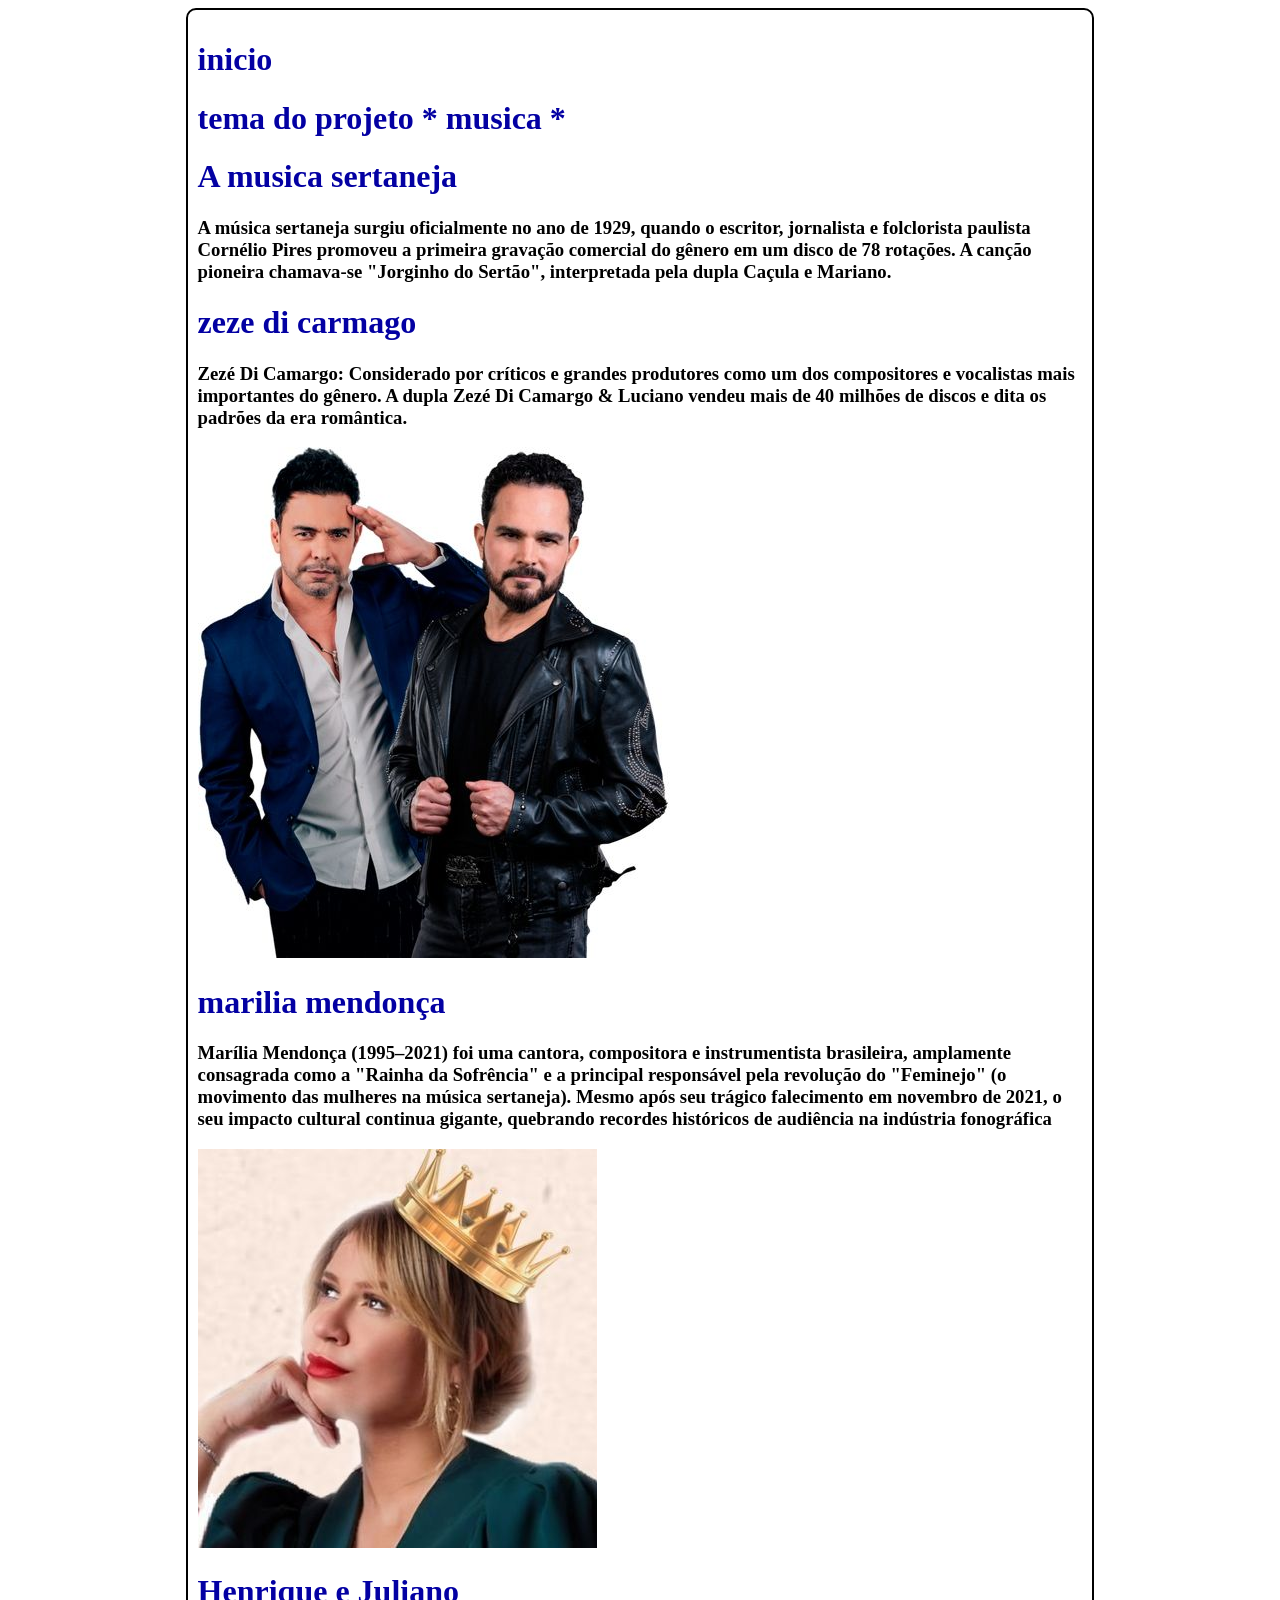
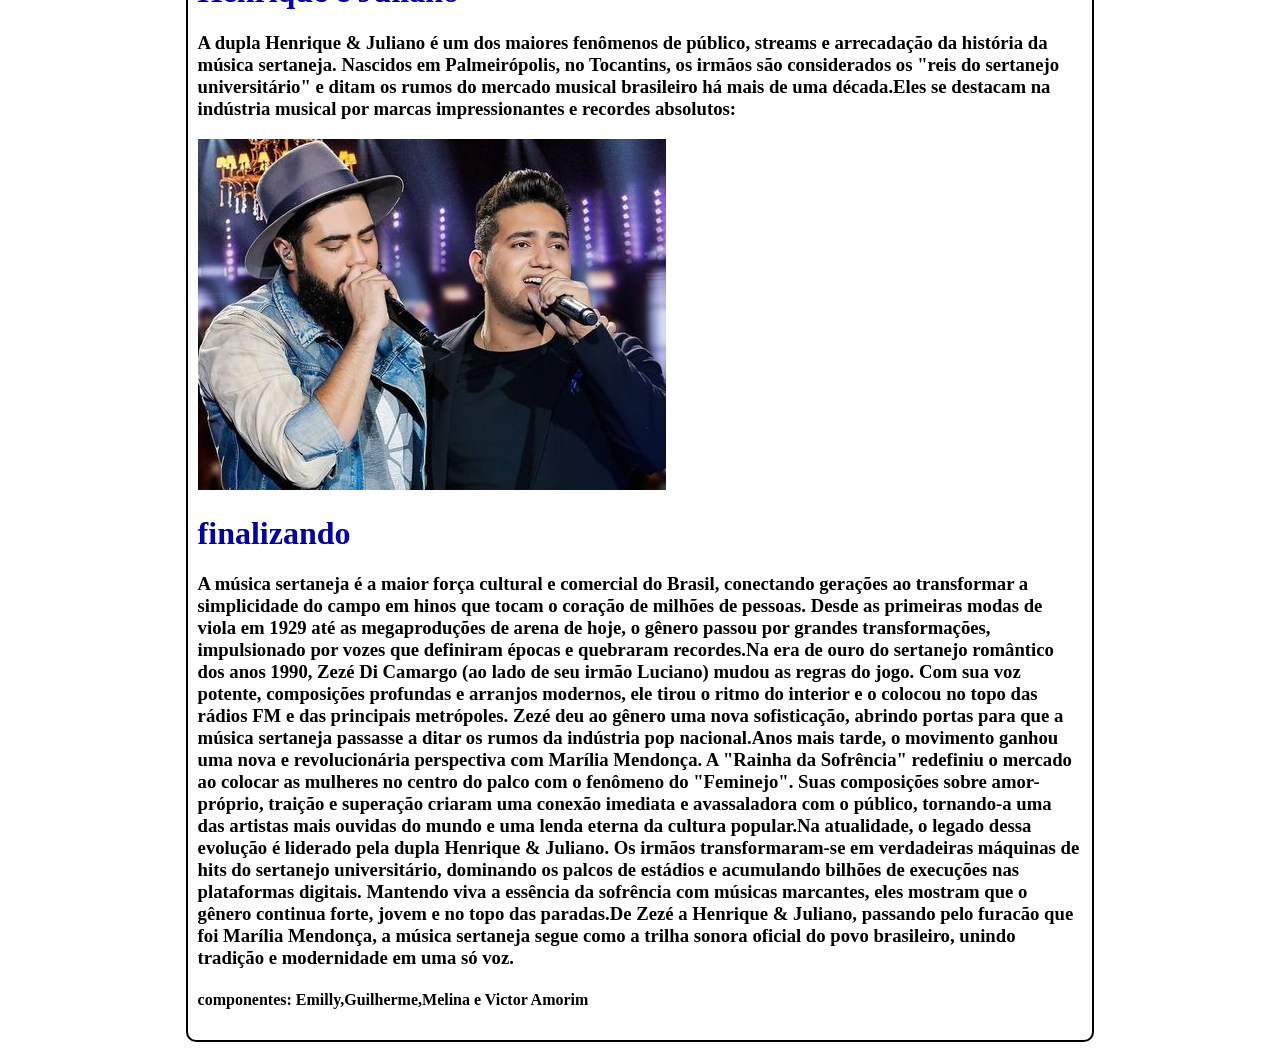
==== projeto novo/index.html @ 181c62ab "criaçao do projeto" ====
<!DOCTYPE html>
<html lang="en">
<head>
    <meta charset="UTF-8">
    <meta name="viewport" content="width=device-width, initial-scale=1.0">
    <title>Document</title>
    <link rel="stylesheet" href="style/style.css">
</head>
<body>
    <main>
<h1>inicio</h1>
 <h1>tema do projeto 
       * musica *
 </h1> 
   <h1>A musica sertaneja </h1>
   <h3>A música sertaneja surgiu oficialmente no ano de 1929, quando o escritor, jornalista e folclorista paulista Cornélio Pires promoveu a primeira gravação comercial do gênero em um disco de 78 rotações. A canção pioneira chamava-se "Jorginho do Sertão", interpretada pela dupla Caçula e Mariano.</h3>
 <h1>zeze di carmago </h1>
 <h3>Zezé Di Camargo: Considerado por críticos e grandes produtores como um dos compositores e vocalistas mais importantes do gênero. A dupla Zezé Di Camargo & Luciano vendeu mais de 40 milhões de discos e dita os padrões da era romântica.</h3>
<img src="imgs/1.jpg" alt="">
<h1>marilia mendonça </h1>
<h3>Marília Mendonça (1995–2021) foi uma cantora, compositora e instrumentista brasileira, amplamente consagrada como a "Rainha da Sofrência" e a principal responsável pela revolução do "Feminejo" (o movimento das mulheres na música sertaneja). Mesmo após seu trágico falecimento em novembro de 2021, o seu impacto cultural continua gigante, quebrando recordes históricos de audiência na indústria fonográfica</h3>
<img src="imgs/2.jpg" alt="">
<h1>Henrique e Juliano</h1>
<h3>A dupla Henrique & Juliano é um dos maiores fenômenos de público, streams e arrecadação da história da música sertaneja. Nascidos em Palmeirópolis, no Tocantins, os irmãos são considerados os "reis do sertanejo universitário" e ditam os rumos do mercado musical brasileiro há mais de uma década.Eles se destacam na indústria musical por marcas impressionantes e recordes absolutos:</h3>
<img src="imgs/3.jpg" alt="">
<h1>finalizando</h1>
<h3>A música sertaneja é a maior força cultural e comercial do Brasil, conectando gerações ao transformar a simplicidade do campo em hinos que tocam o coração de milhões de pessoas. Desde as primeiras modas de viola em 1929 até as megaproduções de arena de hoje, o gênero passou por grandes transformações, impulsionado por vozes que definiram épocas e quebraram recordes.Na era de ouro do sertanejo romântico dos anos 1990, Zezé Di Camargo (ao lado de seu irmão Luciano) mudou as regras do jogo. Com sua voz potente, composições profundas e arranjos modernos, ele tirou o ritmo do interior e o colocou no topo das rádios FM e das principais metrópoles. Zezé deu ao gênero uma nova sofisticação, abrindo portas para que a música sertaneja passasse a ditar os rumos da indústria pop nacional.Anos mais tarde, o movimento ganhou uma nova e revolucionária perspectiva com Marília Mendonça. A "Rainha da Sofrência" redefiniu o mercado ao colocar as mulheres no centro do palco com o fenômeno do "Feminejo". Suas composições sobre amor-próprio, traição e superação criaram uma conexão imediata e avassaladora com o público, tornando-a uma das artistas mais ouvidas do mundo e uma lenda eterna da cultura popular.Na atualidade, o legado dessa evolução é liderado pela dupla Henrique & Juliano. Os irmãos transformaram-se em verdadeiras máquinas de hits do sertanejo universitário, dominando os palcos de estádios e acumulando bilhões de execuções nas plataformas digitais. Mantendo viva a essência da sofrência com músicas marcantes, eles mostram que o gênero continua forte, jovem e no topo das paradas.De Zezé a Henrique & Juliano, passando pelo furacão que foi Marília Mendonça, a música sertaneja segue como a trilha sonora oficial do povo brasileiro, unindo tradição e modernidade em uma só voz.</h3>
 <h4>componentes: Emilly,Guilherme,Melina e Victor Amorim</h4>
    </main>

</body>
</html>
---- projeto novo/style/style.css ----
h1{
    color: rgb(3, 0, 163);
}

main{
    background-color: rgb(255, 255, 255);
    margin: auto;
    width: 70%;
    padding: 10px;
    border-radius: 10px;
    border: solid rgb(0, 0, 0) 2px;
}
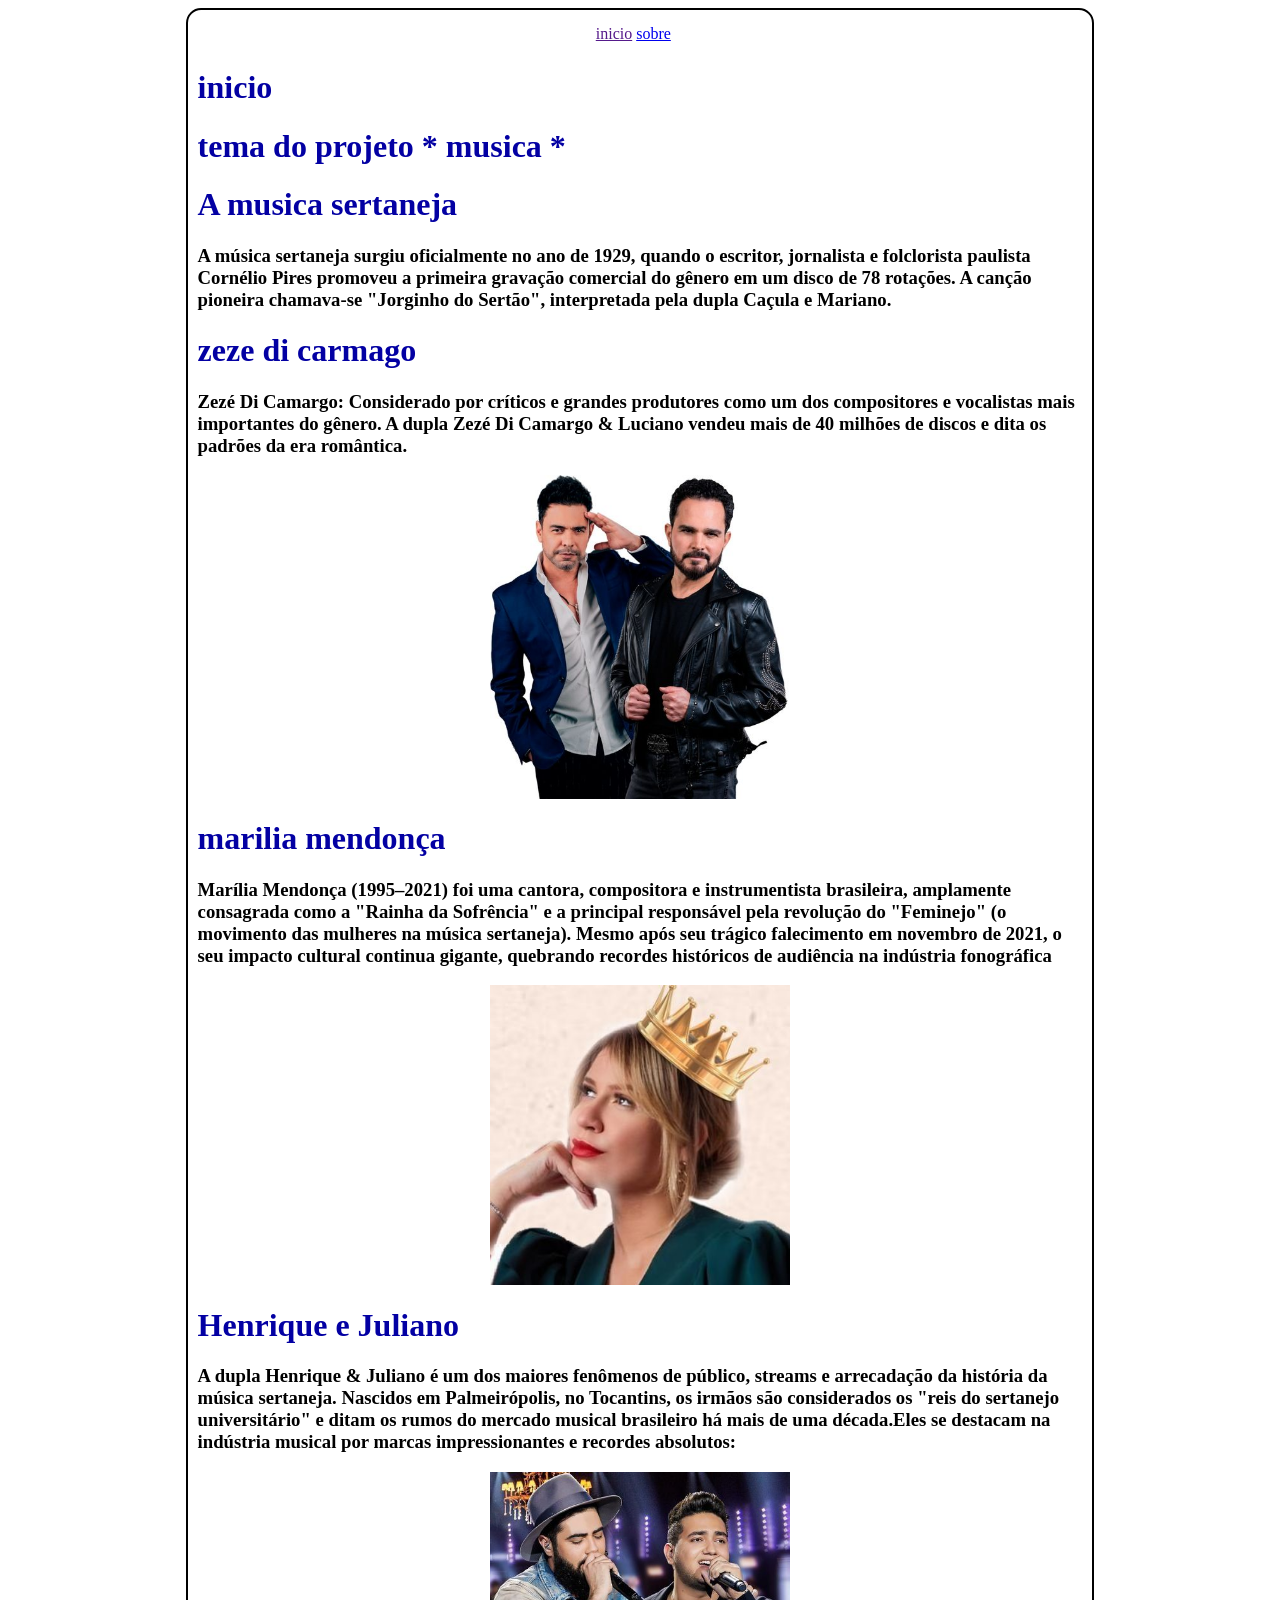
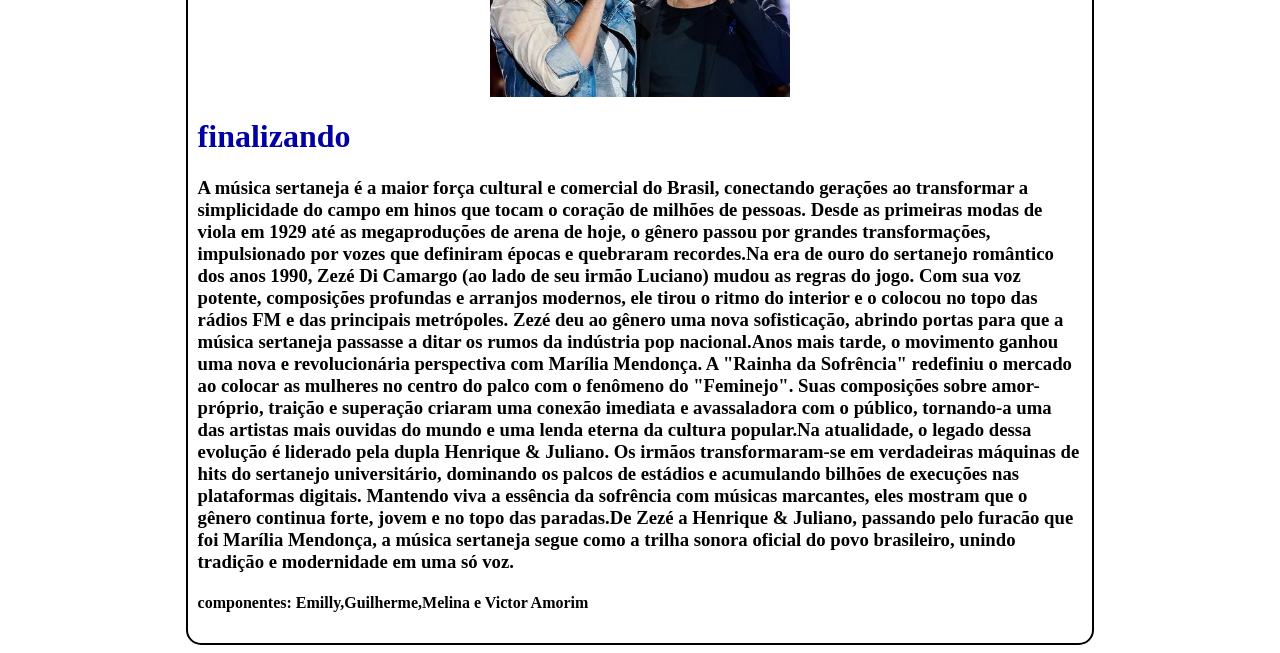
==== commit ca0b2f5d: "Add files via upload o melhor grupo" ====
--- a/projeto novo/index.html
+++ b/projeto novo/index.html
@@ -7,7 +7,12 @@
     <link rel="stylesheet" href="style/style.css">
 </head>
 <body>
+    
     <main>
+        <nav>
+        <a href="">inicio</a>
+        <a href="pages/sobre.html">sobre</a>
+    </nav>
 <h1>inicio</h1>
  <h1>tema do projeto 
        * musica *
@@ -26,7 +31,8 @@
 <h1>finalizando</h1>
 <h3>A música sertaneja é a maior força cultural e comercial do Brasil, conectando gerações ao transformar a simplicidade do campo em hinos que tocam o coração de milhões de pessoas. Desde as primeiras modas de viola em 1929 até as megaproduções de arena de hoje, o gênero passou por grandes transformações, impulsionado por vozes que definiram épocas e quebraram recordes.Na era de ouro do sertanejo romântico dos anos 1990, Zezé Di Camargo (ao lado de seu irmão Luciano) mudou as regras do jogo. Com sua voz potente, composições profundas e arranjos modernos, ele tirou o ritmo do interior e o colocou no topo das rádios FM e das principais metrópoles. Zezé deu ao gênero uma nova sofisticação, abrindo portas para que a música sertaneja passasse a ditar os rumos da indústria pop nacional.Anos mais tarde, o movimento ganhou uma nova e revolucionária perspectiva com Marília Mendonça. A "Rainha da Sofrência" redefiniu o mercado ao colocar as mulheres no centro do palco com o fenômeno do "Feminejo". Suas composições sobre amor-próprio, traição e superação criaram uma conexão imediata e avassaladora com o público, tornando-a uma das artistas mais ouvidas do mundo e uma lenda eterna da cultura popular.Na atualidade, o legado dessa evolução é liderado pela dupla Henrique & Juliano. Os irmãos transformaram-se em verdadeiras máquinas de hits do sertanejo universitário, dominando os palcos de estádios e acumulando bilhões de execuções nas plataformas digitais. Mantendo viva a essência da sofrência com músicas marcantes, eles mostram que o gênero continua forte, jovem e no topo das paradas.De Zezé a Henrique & Juliano, passando pelo furacão que foi Marília Mendonça, a música sertaneja segue como a trilha sonora oficial do povo brasileiro, unindo tradição e modernidade em uma só voz.</h3>
  <h4>componentes: Emilly,Guilherme,Melina e Victor Amorim</h4>
-    </main>
+
+</main>
 
 </body>
 </html>
--- a/projeto novo/style/style.css
+++ b/projeto novo/style/style.css
@@ -7,6 +7,19 @@
     margin: auto;
     width: 70%;
     padding: 10px;
-    border-radius: 10px;
+    border-radius: 15px;
     border: solid rgb(0, 0, 0) 2px;
-}+}
+nav{
+    margin: auto;   
+    width:10%;
+    padding: 5px;
+}
+
+img{
+    width: 300px;
+      display: block;
+    margin-left: auto;
+    margin-right: auto;
+    
+}
